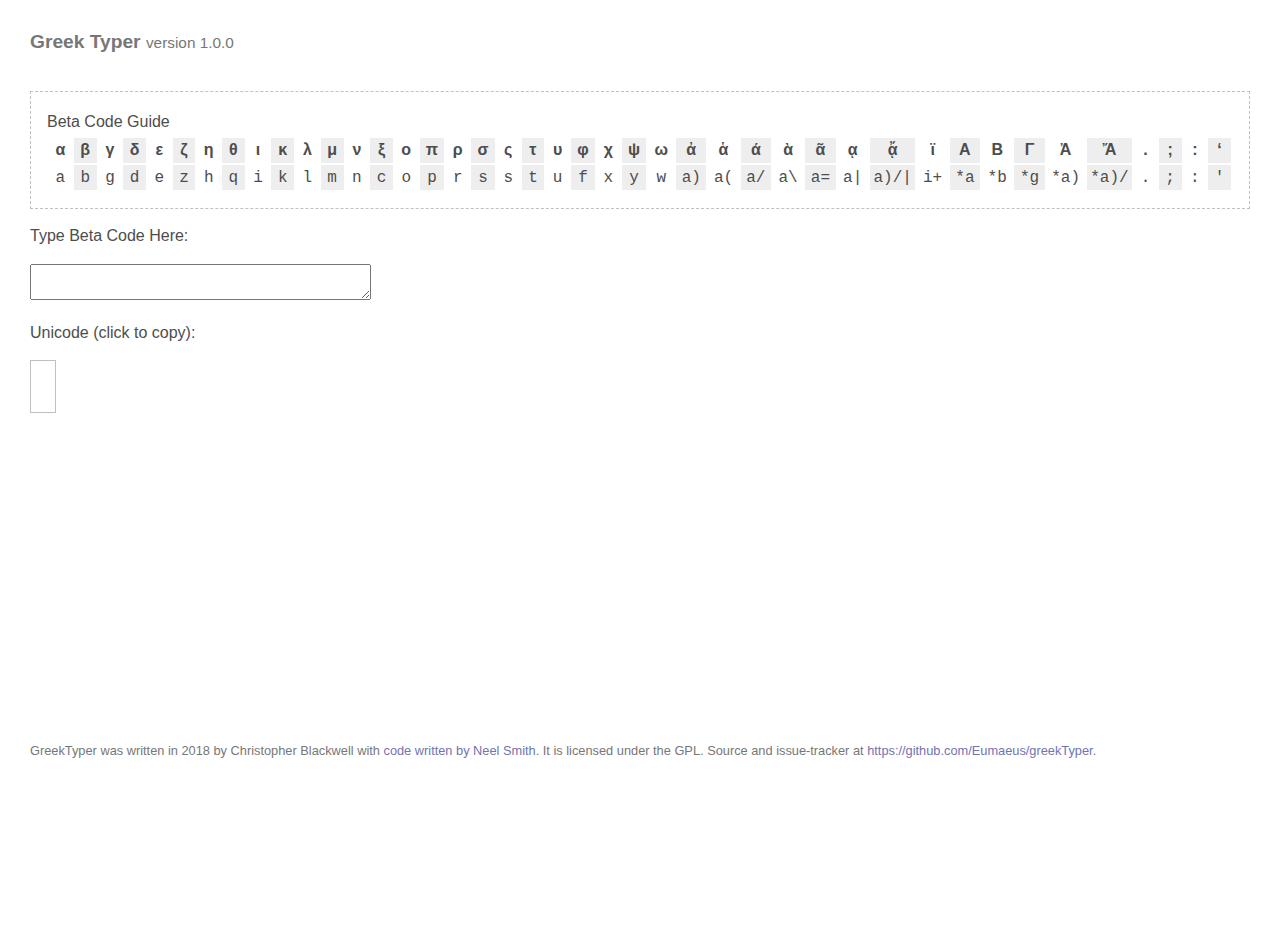
==== downloads/index.html @ 18334f47 "Added readme and downloads." ====
<!DOCTYPE html>
<html>
<head>
  <title>Greek Typer (v. 1.0.0)</title>
  <meta http-equiv="Content-Type" content="text/html; charset=UTF-8"/>
	<link rel="stylesheet" type="text/css" href="application.css">
</head>
<body>

<script type="text/javascript" src="betatyper-opt.js"></script>
<script>
		betaTyper.MainController.main(defaultLibraryUrl);
</script>
</body>
</html>
---- downloads/application.css ----
/* Local */
#greekOutput {
	font-size: 150%;
	padding: 0.5em;
	border: 1px solid silver;
}

p.bigPosTag a {
	text-decoration: none;
	color: #111;
	padding: 10px;
}

#uCodeLabel {
	margin-bottom: 2em;
}

p.bigPosTag a:hover {
	text-decoration: none;
	color: red;
}

#hiddenTextArea {
	position: fixed;
	top: 0;
	left: 0;
	width: 2em;
	height: 2em;
	padding: 0;
	border: none;
	outline: none;
	boxShadow:; none;
	background: transparent;
	opacity: 0;
}

#guideDiv {
	font-size: 100%;
	border: 1px dashed silver;
	padding: 1em;
	margin-top: 2em;
}

#guideDiv h2 {
	font-weight: normal;
}

#betaGuide th, #betaGuide td {
	width: 4em;
	text-align: center;
}

#betaGuide th:nth-child(even), #betaGuide td:nth-child(even) {
	background-color: #eee;
}


/* CiteLinks */
div#object_objectContainer ul.citeLinks_linksList, ul.citeLinks_linksList {
	display: block;
	margin-top: 4px;
	margin-bottom: 4px;
}

ul.citeLinks_linksList li {
	list-style-type: none;
}

li#image_imagePreviewDiv {
	list-style: none;
	/*
	border: 1px solid silver;
	background-color: floralwhite;
	*/
}

li.citeLinks_linkItem, span.citeLinks_linkSpan {
	display: inline;
	list-style: none;
	border-right: 1px solid silver;
	padding:4px;
}

li.citeLinks_linkItem:last-child, span.citeLinks_linkSpan:last-child{
	border-right: none;
}

#image_mappedData li.citeLinks_linkItem {
	display: block;
	border: none;
	margin-bottom: 0;
}

li.citeLinks_linkItem:nth-child(1){
	/* padding-left: 0; */
}

/* Relations List Items */

ul#relations_relationsList {
	list-style-type: decimal;
}

#nrelations_verbFilterSelect {
	max-width: 90%;
}

li.relations_listItem {
	font-size: 85%;
	margin-bottom: 1.5em;
}

li.relations_listItem:nth-child(even) {
	background-color: #efefef;
	padding-top:3px;
	padding-bottom:3px;
}

ul.relation_listItemList {
	list-style: none;
}

ul.relation_listItemList li.citeLinks_linkItem {
	margin: 0;	
	border: 0;
	padding: 0;
}


/* Object Formatting */

p#object_breadcrumbs {
	padding: 0;	
	font-size: 60%;
	line-height: 1.3em;
}

span.object_breadcrumb {
	display: inline;
	list-style: none;
}

span.object_breadcrumb:after {
	content: "…";
	padding-left: 4px;
	padding-right: 4px;
}

span.object_breadcrumb:nth-last-child(-n+1):after{
	content: "";
}

div#object_objectContainer table {
	max-width: 700px;
	border: 1px dashed silver;
	margin: 1em;
	padding: 0.5em
}

div#object_objectContainer ul {
	padding: 0;
	margin: 0;
}

div#object_objectContainer ul li {
	clear: left;
}

p#object_urnInputP {
	max-width: 66%;
	margin-top: 0;
}

p#objects_objectInfo {
	display: block;
	font-size: 80%;
	color: #888;
	line-height: 1.1em;
}

div#object_objectContainer table td {
	min-width: 7em;
	vertical-align: top;
}

div#object_objectContainer table td p {
	margin-top: 0px;
}

div#object_objectContainer table th {
	background-color: rgba(0, 0, 94, 0.54);
	color: white;
}

div#object_objectContainer table tr:nth-child(even) {
	background: rgba(234, 234, 255, 0.4);
}
div#object_objectContainer table tr:nth-child(odd) {
	background: white;
}

div#object_objectContainer table th, div#object_objectContainer table td {
	word-break: normal;
	vertical-align: top;
	line-height: 1.2em;
	padding-right: 1em;
}

div#object_objectContainer table td:nth-child(3){
	word-break:break-word;
}

select#objectQuery_collectionList {
	max-width: 80%;
}

#object_browseControls {
	font-size: 80%;
	margin-left: -4px;
  transition: all 0.3s ease-in 0s;
}

div#object_objectContainer li.tables {
	font-size: 80%;
	list-style-type: none;
}

div#object_objectContainer li.list {
	list-style-type: none;
	margin-bottom: 1em;
	margin-right: 1.5em;
}

div#object_searchForm {
}

#object_searchTextbox {
}
#object_searchSubmit {
	margin: 1em -2px 0 0;
}


div#object_objectContainer li.list:before {
	margin-left: 2em;
}

#object_navButtonContainer_top, #object_navButtonContainer_bottom {
	max-width: 30%;
}


#object_navButtonContainer_bottom {
	clear: both;
}


/* Object Query Stuff */
.queryObject_qform {
}

button#queryObject_Submit {
	margin-left: -2px;
	margin-top: 15px;
}

p#queryObject_searchReport {
	font-size: 80%;
	margin: 0;
}


.queryObject_formhidden, .queryObject_fieldhidden  {
	display: none;
}

.queryObject_fieldvisible {
	display: inline;
}

.queryObject_formvisible{
	display: block;
}

/* =================================================== */
/* Image Formating */
/* =================================================== */



img.object_imgThumb, img#image_previewImg {
	margin: 10px 10px 10px 10px;
	padding: 5px 5px 5px 5px;
	max-width: 200px;
	max-height: 200px;
}

div#image_zoomContainer {
	max-width: 70%;
	width: auto;
	height: 1000px;
}

div#image_zoomContainer.fullpage {
	max-width: 100%;
}


div#image_sidebar.app_sidebarDiv{
	/* height: 600px; */
	width: 400px;
	max-width: 25%;
}

div#image_sidebar ol {
	overflow-x: scroll;
}

ul#image_showHideGroups {
	list-style-type: none;
	border: 1px dashed silver;
	padding: 5px;
}

ul#image_showHideGroups li:hover {
	background-color: #d1e7f8;
}

ul#image_showHideGroups li:active {
	background-color: #bfd3e3;
}

a.roi_hidden, li.roi_hidden { 
	display: none !important;
}

ul#image_showHideGroups li.image_showHideGroup_shown:before {
	content: "▼";	
}

ul#image_showHideGroups li.image_showHideGroup_hidden:before {
	content: "▶︎";	
}
ul#image_showHideGroups li.image_showHideGroup_hidden {
	opacity: 0.5;
}

p.image_mappedUrn {
	padding: 3px;
}

a.image_imageROI {
	outline: 2px solid yellow;
}

.image_mappedROI:active {
	background-color: rgba(256,256,256,0);
}


a.image_roiGroup_0 {   outline: 3px solid #661616; }
a.image_roiGroup_1 {   outline: 3px solid #f23568; }
a.image_roiGroup_2 {   outline: 3px solid #6d38ff; }
a.image_roiGroup_3 {   outline: 3px solid #38ffd7; }
a.image_roiGroup_4 {   outline: 3px solid #fff238; }
a.image_roiGroup_5 {   outline: 3px solid #661641; }
a.image_roiGroup_6 {   outline: 3px solid #275fb3; }
a.image_roiGroup_7 {   outline: 3px solid #24a669; }
a.image_roiGroup_8 {   outline: 3px solid #a67b24; }
a.image_roiGroup_9 {   outline: 3px solid #ff38a2; }
 a.image_roiGroup_10 { outline: 3px solid #194973; }
 a.image_roiGroup_11 { outline: 3px solid #35f268; }
 a.image_roiGroup_12 { outline: 3px solid #7f441c; }
 a.image_roiGroup_13 { outline: 3px solid #801c79; }
 a.image_roiGroup_14 { outline: 3px solid #2a8ebf; }
 a.image_roiGroup_15 { outline: 3px solid #216616; }
 a.image_roiGroup_16 { outline: 3px solid #d97330; }
 a.image_roiGroup_17 { outline: 3px solid #da32e6; }
 a.image_roiGroup_18 { outline: 3px solid #196d73; }
 a.image_roiGroup_19 { outline: 3px solid #bdff38; }
 a.image_roiGroup_20 { outline: 3px solid #bf3e2a; }
 a.image_roiGroup_21 { outline: 3px solid #3d1973; }
 a.image_roiGroup_22 { outline: 3px solid #30cdd9; }
 a.image_roiGroup_23 { outline: 3px solid #858c1f; }
 a.image_roiGroup_24 { outline: 3px solid #661616; }

 li.image_roiGroup_0:before  {color: #661616; content: "◼︎︎"; padding-right:0.5em; }
 li.image_roiGroup_1:before  {color: #f23568; content: "◼︎︎"; padding-right:0.5em; }
 li.image_roiGroup_2:before  {color: #6d38ff; content: "◼︎︎"; padding-right:0.5em; }
 li.image_roiGroup_3:before  {color: #38ffd7; content: "◼︎︎"; padding-right:0.5em; }
 li.image_roiGroup_4:before  {color: #fff238; content: "◼︎︎"; padding-right:0.5em; }
 li.image_roiGroup_5:before  {color: #661641; content: "◼︎︎"; padding-right:0.5em; }
 li.image_roiGroup_6:before  {color: #275fb3; content: "◼︎︎"; padding-right:0.5em; }
 li.image_roiGroup_7:before  {color: #24a669; content: "◼︎︎"; padding-right:0.5em; }
 li.image_roiGroup_8:before  {color: #a67b24; content: "◼︎︎"; padding-right:0.5em; }
 li.image_roiGroup_9:before  {color: #ff38a2; content: "◼︎︎"; padding-right:0.5em; }
 li.image_roiGroup_10:before {color: #194973; content: "◼︎︎"; padding-right:0.5em; }
 li.image_roiGroup_11:before {color: #35f268; content: "◼︎︎"; padding-right:0.5em; }
 li.image_roiGroup_12:before {color: #7f441c; content: "◼︎︎"; padding-right:0.5em; }
 li.image_roiGroup_13:before {color: #801c79; content: "◼︎︎"; padding-right:0.5em; }
 li.image_roiGroup_14:before {color: #2a8ebf; content: "◼︎︎"; padding-right:0.5em; }
 li.image_roiGroup_15:before {color: #216616; content: "◼︎︎"; padding-right:0.5em; }
 li.image_roiGroup_16:before {color: #d97330; content: "◼︎︎"; padding-right:0.5em; }
 li.image_roiGroup_17:before {color: #da32e6; content: "◼︎︎"; padding-right:0.5em; }
 li.image_roiGroup_18:before {color: #196d73; content: "◼︎︎"; padding-right:0.5em; }
 li.image_roiGroup_19:before {color: #bdff38; content: "◼︎︎"; padding-right:0.5em; }
 li.image_roiGroup_20:before {color: #bf3e2a; content: "◼︎︎"; padding-right:0.5em; }
 li.image_roiGroup_21:before {color: #3d1973; content: "◼︎︎"; padding-right:0.5em; }
 li.image_roiGroup_22:before {color: #30cdd9; content: "◼︎︎"; padding-right:0.5em; }
 li.image_roiGroup_23:before {color: #858c1f; content: "◼︎︎"; padding-right:0.5em; }
 li.image_roiGroup_24:before {color: #661616; content: "◼︎︎"; padding-right:0.5em; }

 li.image_roiGroupHider_0:before  {color: #661616; content: "◼︎︎"; padding-right:0.5em; }
 li.image_roiGroupHider_1:before  {color: #f23568; content: "◼︎︎"; padding-right:0.5em; }
 li.image_roiGroupHider_2:before  {color: #6d38ff; content: "◼︎︎"; padding-right:0.5em; }
 li.image_roiGroupHider_3:before  {color: #38ffd7; content: "◼︎︎"; padding-right:0.5em; }
 li.image_roiGroupHider_4:before  {color: #fff238; content: "◼︎︎"; padding-right:0.5em; }
 li.image_roiGroupHider_5:before  {color: #661641; content: "◼︎︎"; padding-right:0.5em; }
 li.image_roiGroupHider_6:before  {color: #275fb3; content: "◼︎︎"; padding-right:0.5em; }
 li.image_roiGroupHider_7:before  {color: #24a669; content: "◼︎︎"; padding-right:0.5em; }
 li.image_roiGroupHider_8:before  {color: #a67b24; content: "◼︎︎"; padding-right:0.5em; }
 li.image_roiGroupHider_9:before  {color: #ff38a2; content: "◼︎︎"; padding-right:0.5em; }
 li.image_roiGroupHider_10:before {color: #194973; content: "◼︎︎"; padding-right:0.5em; }
 li.image_roiGroupHider_11:before {color: #35f268; content: "◼︎︎"; padding-right:0.5em; }
 li.image_roiGroupHider_12:before {color: #7f441c; content: "◼︎︎"; padding-right:0.5em; }
 li.image_roiGroupHider_13:before {color: #801c79; content: "◼︎︎"; padding-right:0.5em; }
 li.image_roiGroupHider_14:before {color: #2a8ebf; content: "◼︎︎"; padding-right:0.5em; }
 li.image_roiGroupHider_15:before {color: #216616; content: "◼︎︎"; padding-right:0.5em; }
 li.image_roiGroupHider_16:before {color: #d97330; content: "◼︎︎"; padding-right:0.5em; }
 li.image_roiGroupHider_17:before {color: #da32e6; content: "◼︎︎"; padding-right:0.5em; }
 li.image_roiGroupHider_18:before {color: #196d73; content: "◼︎︎"; padding-right:0.5em; }
 li.image_roiGroupHider_19:before {color: #bdff38; content: "◼︎︎"; padding-right:0.5em; }
 li.image_roiGroupHider_20:before {color: #bf3e2a; content: "◼︎︎"; padding-right:0.5em; }
 li.image_roiGroupHider_21:before {color: #3d1973; content: "◼︎︎"; padding-right:0.5em; }
 li.image_roiGroupHider_22:before {color: #30cdd9; content: "◼︎︎"; padding-right:0.5em; }
 li.image_roiGroupHider_23:before {color: #858c1f; content: "◼︎︎"; padding-right:0.5em; }
 li.image_roiGroupHider_24:before {color: #661616; content: "◼︎︎"; padding-right:0.5em; }

a.image_roi_selected {
	outline: 3px solid rgb(230,230,0);
	border: 1px solid black;
	/*
	background-color: rgba(249,255,0,.2);
	*/
}


.image_roi_hovered {
	background-color: rgba(230,230,0,0.2);
}

li.image_roi_selected, span.image_roi_selected{
		background-color: rgba(249,255,0,.5);
}


/* Appwide Stuff */


.onoffswitch {
    position: relative; width: 90px;
    -webkit-user-select:none; -moz-user-select:none; -ms-user-select: none;
		display: inline-block;
		top: 6px;
}

.onoffswitch-checkbox {
    display: none;
}
.onoffswitch-label {
    display: block; overflow: hidden; cursor: pointer;
    border: 2px solid #e5e5e5; border-radius: 20px;
		padding: 0;
}

.onoffswitch-inner {
    display: block; width: 200%; margin-left: -100%;
    transition: margin 0.3s ease-in 0s;
}

.onoffswitch-inner:before, .onoffswitch-inner:after {
    display: block; float: left; width: 50%; height: 16px; padding: 0; line-height: 16px;
    font-size: 10px; color: white;
    box-sizing: border-box;
}

.object_onoffswitch-inner:before {
    content: "Show Objects";
    padding-left: 6px;
    background-color: #34A7C1; color: #FFFFFF;
}
.object_onoffswitch-inner:after {
    content: "List Objects";
    padding-right: 10px;
    background-color: #EEEEEE; color: #3f3f3f;
    text-align: right;
}

div#imageSourceSwitchContainer {
	display: inline-block;
}

.image_onoffswitch-inner:before {
    content: "Local";
    padding-left: 24px;
    background-color: #34A7C1; color: #FFFFFF;
}
.image_onoffswitch-inner:after {
    content: "Remote";
    padding-right: 22px;
    background-color: #EEEEEE; color: #3f3f3f;
    text-align: right;
}


.onoffswitch-switch {
    display: block; width: 6px; margin: 5px;
    background: #FFFFFF;
    position: absolute; top: 0; bottom: 0;
    right: 70px;
    border: 2px solid #fff; border-radius: 20px;
    transition: all 0.3s ease-in 0s;
}

.onoffswitch-checkbox:checked + .onoffswitch-label .onoffswitch-inner {
    margin-left: 0;
}
.onoffswitch-checkbox:checked + .onoffswitch-label .onoffswitch-switch {
    right: 0px;
}

a {
	text-decoration: none;
}

a:hover {
	text-decoration: underline;
}

.app_clickable, a {
	color: #7273af;
	text-decoration: none;
}

.app_clickable:active, a:active {
	color: #af6460;
	text-decoration: none;
}

.app_clickable:hover, a:hover {
		text-decoration: underline;
}

.app_urn {
}

#app_help_link{
	font-size: 80%;
	color: #777;
	font-weight: normal;
}


#mainMessage {
	min-height: 2.5em;
}

.app_message {
	max-width: 500px;
	font-size: 65%;
	font-weight: normal;
	min-height: 1em;
	float: right;
	-webkit-transition: all 0.5s ease-out 1s;
	-moz-transition: all 0.5s ease-out 1s;
	-ms-transition: all 0.5s ease-out 1s;
	-o-transition: all 0.5s ease-out 1s;
	transition: all 0.5s ease-out 1s;
}


.app_message p {
	padding: 5px;
	line-height: 1.2em;
	margin: 0;
}

.app_message.default, #mainMessage.default {
	border: 1px solid rgba(50, 161, 52, 0.5);
	background-color: rgba(50, 161, 52, 0.2);
}
.app_message.wait, #mainMessage.wait {
	border: 1px solid rgba(247, 231, 131, 0.5);
	background-color: rgba(247, 231, 131, 0.2);
}

.app_message.warn, #mainMessage.warn {
	border: 1px solid rgba(161, 50, 52, 0.5);
	background-color: rgba(161, 50, 52, 0.2);
}

#app_header_versionInfo {
		font-size: 80%;
		color: #777;
		font-weight: normal;
}

#app_header_cexInfo{
	font-size: 50%;
	line-height: 1.1em;
	margin-bottom: 0.5em;
	display: block;
	color: #777;
	font-weight: normal;
	margin-left: 2px;
}

.app_hidden {
	display: none;
	visibility: hidden;
	-webkit-opacity: 0;
	-moz-opacity: 0;
	opacity: 0;
	-webkit-transition: all 0.5s ease-out 1s;
	-moz-transition: all 0.5s ease-out 1s;
	-ms-transition: all 0.5s ease-out 1s;
	-o-transition: all 0.5s ease-out 1s;
	transition: all 0.5s ease-out 1s;
}

.app_visible {
	visibility: visible;
	-webkit-opacity: 1;
	-moz-opacity: 1;
	opacity: 1;
	-webkit-transition: all 0.5s ease-out 1s;
	-moz-transition: all 0.5s ease-out 1s;
	-ms-transition: all 0.5s ease-out 1s;
	-o-transition: all 0.5s ease-out 1s;
	transition: all 0.5s ease-out 1s;
}

div.app_sidebarDiv{
		font-size: 80%;
		float: right;
		max-width: 33%;
		background-color: #fff;
		padding: 15px;
		padding-top: 3px;
		padding-left: 35px;
		min-height: 200px;
}

div.app_sidebarDiv h2 {
	padding-top: 5px;
}

#app_filePickerSpan {
		font-weight: normal;
		font-size: 65%;
		float: right;
}

#app_filePicker {
	width: 175px;
	margin-right: 1em;
}

/* appwide forms */
div.app_sidebarDiv label {
		padding-right: 5px;
		padding-left: 0;
}

div.app_sidebarDiv h2 {
		margin-bottom: 10px;
		margin-top: 10px;
}

/* Containers */

#o2_Container {
	padding-top: 3px;
	min-height: 220px;
}

/* NGram &c. stuff */

select#ngram_nGramScopeOption {
	width: 100%;
}

#ngram_container, #ngram_urns_container {
	max-width: 66%;
}

.o2_versionDescription {
	display: block;
	font-size: 80%;
	color: #888;
	line-height: 1.1em;
	padding-bottom: 15px;
	padding-top: 15px;
}

p.o2_textPassage {
	margin: 0.5em;
	padding: 0;
}

div.o2_citationBlock {
	display: block;
	margin: 0.5em;
	padding: 0;
}

div.o2_citationBlock .o2_textPassage {
	display: inline-block;
	margin-right: 0em;
}

div.o2_citationBlock p.long {
	display: block !important;
}



div.o2_versionContainer {
	width: 40em;
	float: left;
	margin-right: 2em;
}

.o2_passage {
	margin: 0;
	padding: 0;
}

.o2_passageInDse, .o2_commentary {
	background-color: rgba(153, 223, 255, 0.25);
	margin-left: 0em;
	vertical-align: baseline;
	position: relative;
	top: -0.5em;
}

.o2_passageInDse + .o2_passageInDse, .o2_commentary + .o2_commentary {
	margin-left: 0.3em;
}

.o2_passageInDse:hover, .o2_commentary:hover {
	text-decoration:underline;
	background-color: rgba(255, 255, 0, 0.99);
}

.o2_passageInDse:active, .o2_commentary:active {
	color: #af6460;
	text-decoration: none;
	background-color: white;
}



#ngram_query, #ngram_urn_query {
	font-size: 80%;
	line-height: 1.2em;
	border: 1px dashed silver;
	padding: 6px;
	max-width: 80%;
}

.ngram_ngram {
		margin-right: 1em;
}

div#ngram_urns ol.cols, div#search_urns ol.cols {
	font-size: 80%;
	list-style-type: decimal;
	-moz-column-count: 2;
	-moz-column-gap: 50px;
	-webkit-column-count: 2;
	-webkit-column-gap: 50px;
	column-count: 2;
	column-gap: 70px;
}


/* OHCO2 Stuff */
#o2_validUrnFlag {
	font-size: 80%;
}

#o2_validUrnFlag.invalidUrn:before {
		content: " (invalid URN)";
		color: red;
}

#o2_validUrnFlag.validUrn:before {
		content: " (valid URN)";
		color: green;
}

#o2_citedWorksContainer ul, #ngram_citedWorksContainer ul, #image_imageCollectionsContainer ul, #image_mappedData ul, #object_objectCollectionsContainer ul, #o2_mappedDseContainer ul, #o2_mappedCommentContainer ul {
	list-style-type: decimal;
	padding-left: 0;
}


#o2_citedWorksContainer ul li, #o2_mappedCommentContainer ul li.citeLinks_linkItem, #ngram_citedWorksContainer ul li, #image_imageCollectionsContainer ul li, #image_mappedData ul li, #object_objectCollectionsContainer ul li, #o2_mappedDseContainer ul li.citeLinks_linkItem {
	line-height: 1.2em;
	/* max-height: 2.4em; */
	/* white-space: nowrap; */
	/* overflow: hidden; */
	width: auto;
	list-style-position:inside;
	text-overflow: ellipsis;
	margin-bottom: 0.5em;
	padding-left: 0;
	border: none;
	display: block;
}

#o2_citedWorksContainer ul li:hover, #o2_mappedDseContainer ul li.citeLinks_linkItem:hover {
	line-height: 1.2em;
	white-space: normal;
	max-height: 800px;
	overflow: auto;
}

.app_reportingCurrentUrn {
	height: 1em;
	font-size: 80%;
	color: #777;
	padding-top: 0;
	margin-top: 0;
}

#o2_passageContainer {
	padding-bottom: 5px;
	min-height: 100px;
	max-width: 66%;
}

.rtl {
	direction: rtl;
}

.ltr {
	direction: ltr;
}

div.o2_warnNoText {
	border: 1px dashed rgb(179, 0, 0);
	color: rgb(179, 0, 0);
	font-size: 100%;
	fint-weigth: bold;
	padding: 1em 1em 1em 1em;
}

div.o2_textColumn {
	margin-right: 1em;
}

div.o2_2_cols{
	float:left;
	min-width: 20%;
	width: 30%;
}

div.o2_1_cols{

}

div#ngram_citedWorksMenu.dropdown {
	margin-top: 1em;
}

div#o2_citedWorksMenu.dropdown, div#ngram_citedWorksMenu.dropdown, div#ngram_previousSearchMenu.dropdown {
	width: 100%;
	min-width: 17em;
}

span#o2_citedWorksMenuTitle, span#ngram_citedWorksMenuTitle {
	font-size: 100%;
	font-weight: bold;
}

div#o2_urnHistoryMenu.dropdown {
	font-size: 85%;
	max-width: 20em;
	margin-top: 0.5em;
}

div#o2_urnHistoryButton {
	font-size: 65%;
	color: #333;
	float: right;
}

p#o2_urnInputP {
	margin: 0;	
}

div#o2_navButtonContainer_bottom{
	margin-top: 1.5em;
	clear: both;
	font-size: 85%;
	color: #333;
}

div#o2_navButtonContainer_top{
	padding-bottom: 15px;
	margin-top: 5px;
	font-size: 85%;
	color: #333;
	float:right;
}



.o2_passageUrn:hover:before{
	/* content: "⚭"; */
	width: 2em;
	position:absolute;
	left: -1em;
	font-size: 150%;
	color: #7273af;
}

.o2_passageUrn {
	color: rgb(207, 205, 209);	
	font-size: 80%;
	padding-bottom: 3px;
	margin-right: -0.1em;
	margin-left: 0.25em;
	vertical-align: baseline;
  position: relative;
  top: -0.4em;
}

/* Drop Down Menu Stuff */

.dropdown {
	position: relative;
	margin-left: -1px;
    display: inline-block;
    border-top: 1px solid #eee;
    border-left: 1px solid #ddd;
    border-right: 1px solid #bbb;
    border-bottom: 1px solid #aaa;
    width: 50%;
    padding-left: 13px;
    padding-right: 12px;
}

.dropdown.empty {
		border: 1px solid #eee;
		color: #ccc;
}

.dropdown.empty:before, .dropdown.empty:hover:before {
	content: "▲";
	color: #eee;
}

.dropdown.empty:hover {
	background-color: #d1e7f8;
}

.dropdown:hover {
	background-color: #d1e7f8;
	border-bottom: 1px solid #f8f8f8;
}

.dropdown:before {
	content: "▲";
	color: rgb(96, 160, 236);
}

.dropdown:hover:before {
	content: "▼";
	color: rgb(96, 160, 236);
}

.dropdown-content {
    display: none;
	font-size: 100%;
    position: absolute;
		left: -1px;
    background-color: #f8f8f8;
		border-top: 1px solid #f8f8f8;
    border-left: 1px solid #ddd;
    border-right: 1px solid #bbb;
    border-bottom: 1px solid #aaa;
    min-width: 220px;
    /* box-shadow: 0px 8px 16px 0px rgba(0,0,0,0.3); */
    width: 300px;
		/*
    padding-left: 12px;
    padding-right: 12px;
		*/
    z-index: 1;
}

.dropdown-content p {
	padding: 3px 15px ;
	line-height: 1.2em;
}

.dropdown-content p:hover {
	background-color: #ededed;
}

.dropdown-content p:active {
	background-color: rgba(50, 161, 52, 0.2);
}

.dropdown.empty:hover .dropdown-content {
		display: none;
}

.dropdown:hover .dropdown-content {
    display: block;
}


/* Relations */

div#relations_relationsContainer {
	max-width: 800px;
	overflow-y: scroll;
	max-height: 800px;
	border: 1px dashed silver;
}

/* Forms Stuff */

label {
	padding-right: 2px;
	padding-left: 4px;
	color: #333;
}

input[type=submit]:active {
		color: navy;
}

input[type=submit]:hover {
		color: green;
}


/* Inherited Stuff */

html,
body {
	height: 100%;
	padding: 15px;
}

#main-wrapper {
	box-sizing: border-box;
	display: flex;
	flex-direction: column;
	padding: 0 0 100px;
	position: relative;

	 min-height: 100%;
    height: auto !important;
    height: 100%;
    margin: 0 auto -200px;
}

article {
	flex: 1;
}

header, footer {
	line-height: 1.2em;
	color: #777;
}

footer, .push {
    height: 200px; /* .push must be the same height as .footer */
}

header {
	font-size: 120%;
	padding-bottom: 5px;
	font-weight: bold;
}

footer {
	font-size: 80%;
	bottom: 0;
	left: 0;
	position: absolute;
	width: 100%;
}

h1 {
	font-size: 120%;
}

h2 {
	font-size: 100%;
	font-weight: bold;
	margin-top: 3px;
	margin-bottom: 3px;
}


body {
	font: 16px 'Helvetica Neue', Helvetica, Arial, sans-serif;
	font-weight: 400;
	line-height: 1.4em;
	color: #4d4d4d;
	/* width: 550px; */
	margin: 0 auto;
	-webkit-font-smoothing: antialiased;
	-moz-font-smoothing: antialiased;
	-ms-font-smoothing: antialiased;
	-o-font-smoothing: antialiased;
	font-smoothing: antialiased;
}


hr {
	margin: 20px 0;
	border: 0;
	border-top: 1px dashed #C5C5C5;
	border-bottom: 1px dashed #F7F7F7;
}

div {
	margin: 0;
	padding: 0;
}

p {
}

input{
	/* Optical justification FTW */
	margin-left: -1px;
}


/* OpenSeadragon Guides CSS */
.osd-guide {
  z-index: 0;
  cursor: pointer;
  pointer-events: none;
}

.osd-guide-line {
  position: absolute;
  left: 0;
  right: 0;
  top: 0;
  bottom: 0;
  transform-origin: center;
  pointer-events: auto;
}

.osd-guide-horizontal {
  position: absolute;
  left: 50% !important;
  height: 2px !important;
  width: 150% !important;
  cursor: row-resize;
  transform: translateX(-50%);
}

.osd-guide-horizontal .osd-guide-line {
  border-top: 3px solid #fff600;
}

.osd-guide-vertical {
  position: absolute;
  top: 50% !important;
  height: 150% !important;
  width: 2px !important;
  cursor: col-resize;
  transform: translateY(-50%);
}

.osd-guide-vertical .osd-guide-line {
  border-left: 3px solid #D262F1;
}



/* Experimenting with pure-CSS tabs */

.app_tabs {
  position: relative;
  min-height: 400px; /* This part sucks */
  clear: both;
  margin: 25px 0;
}

.app_tab {
  float: left;
}

.app_tab label.tab_label {
	font-weight: bold;
	height: 1.2em;
  background: #f7f7f7;
	color: #d7d7d7;
  padding: 9px;
	padding-top: 8px;
  border: 1px solid #ccc;
  border-bottom: 2px solid #f4f4f4;
  margin-left: -1px;
  position: relative;
  left: 1px;
	-moz-border-radius: 0px;
	-webkit-border-radius: 5px 5px 0px 0px;
	border-radius: 5px 5px 0px 0px;
}

.app_tab [type=radio] {
  display: none;
}

.content {
  position: absolute;
  top: 28px;
  left: 0;
  background: white;
  right: 0;
  /* bottom: 0; */
  padding-left: 20px;
  padding-right: 20px;
	padding-top: 3px;
	padding-bottom: 15px;
  border: 1px solid #ccc;
  display: none;
}

[type=radio]:checked ~ label {
  background: white;
	color: black;
  border-bottom: 3px solid white;
  z-index: 2;
}

[type=radio]:checked ~ label ~ .content {
  z-index: 1;
	display: block;
}

/*
button {
	margin: 0;
	padding: 0;
	border: 0;
	background: none;
	font-size: 100%;
	vertical-align: baseline;
	font-family: inherit;
	color: inherit;
	-webkit-appearance: none;
	-ms-appearance: none;
	-o-appearance: none;
	appearance: none;
}
*/

/*
#utilityFields {
		font-size: 80%;
		float: right;
		width: 500px;
		background-color: #fff;
		padding: 15px;
		min-height: 200px;
}
.ngramString {
		margin-right: 1em;
		color: #7273af;
}

.ngramString:hover {
		text-decoration: underline;
}


#citedWorks ul {
	list-style-type: decimal;
}

#currentPassage, #nGramSpace, #nGramUrnResults {
	max-width: 650px;
	padding: 25px;
}

#currentPassage {
	padding-bottom: 0px;
}

#nGramSpace, #nGramUrnResults {
	padding-top: 0px;
	padding-bottom: 0px;
	max-width: 100%;
}

#nGramUrnsDiv ol {
	list-style-type: decimal;
	-moz-column-count: 2;
-moz-column-gap: 60px;
-webkit-column-count: 2;
-webkit-column-gap: 60px;
column-count: 2;
column-gap: 30px;

.ngramurn {
	float: left;
	margin-right: 1em;
	min-width: 25em;
}

#nGramUrnResults {
	padding-top: 0px;
}
*/

/* OpenSeadragon Styles */


/* OpenSeadragon Guides CSS */
.osd-guide {
  z-index: 0;
  cursor: pointer;
  pointer-events: none;
}

.osd-guide-line {
  position: absolute;
  left: 0;
  right: 0;
  top: 0;
  bottom: 0;
  transform-origin: center;
  pointer-events: auto;
}

.osd-guide-horizontal {
  position: absolute;
  left: 50% !important;
  height: 2px !important;
  width: 150% !important;
  cursor: row-resize;
  transform: translateX(-50%);
}

.osd-guide-horizontal .osd-guide-line {
  border-top: 3px solid #D262F1;
}

.osd-guide-vertical {
  position: absolute;
  top: 50% !important;
  height: 150% !important;
  width: 2px !important;
  cursor: col-resize;
  transform: translateY(-50%);
}

.osd-guide-vertical .osd-guide-line {
  border-left: 3px solid #D262F1;
}



/* Text Formatting */

div.p {
	display: block;
	padding-bottom: 0.5em;
}

unclear {
	border-bottom: 2px dotted black;
}

add {
	color: red;
	vertical-align: super;
}

choice {
	color: #09f;
}
choice:before {
	content: "( ";
}

choice:after {
	content: " )";
}

corr {
	color: green;
}

choice corr:before{
	content: "→";
}


del {
	text-decoration: line-through;
	color: red;
}
expan {
	color: green;
}

expan:before {
	content: "(";
}

expan:after {
	content: ")";
}

gap:before {
	content: " […] ";
}

q:before {
	content: "“";
}

q:after {
	content: "”";
}

quote:before {
	content: "“";
}

ref {
	font-size: 80%;
	color: #888;	
}

ref:before { content: "[ "; }
ref:after { content: " ]"; }

quote:after {
	content: "”";
}

w {
	border: 1px solid #BBF;
	padding: 3px;
}

sic {
	color: navy;
}

sic:after{
	content: " [sic]";
}

supplied:before {
	content: "[";
}

supplied:after {
	content: "]";
}

speaker {
	font-weight: bold;
}

speaker:after {
	content: " — ";
}
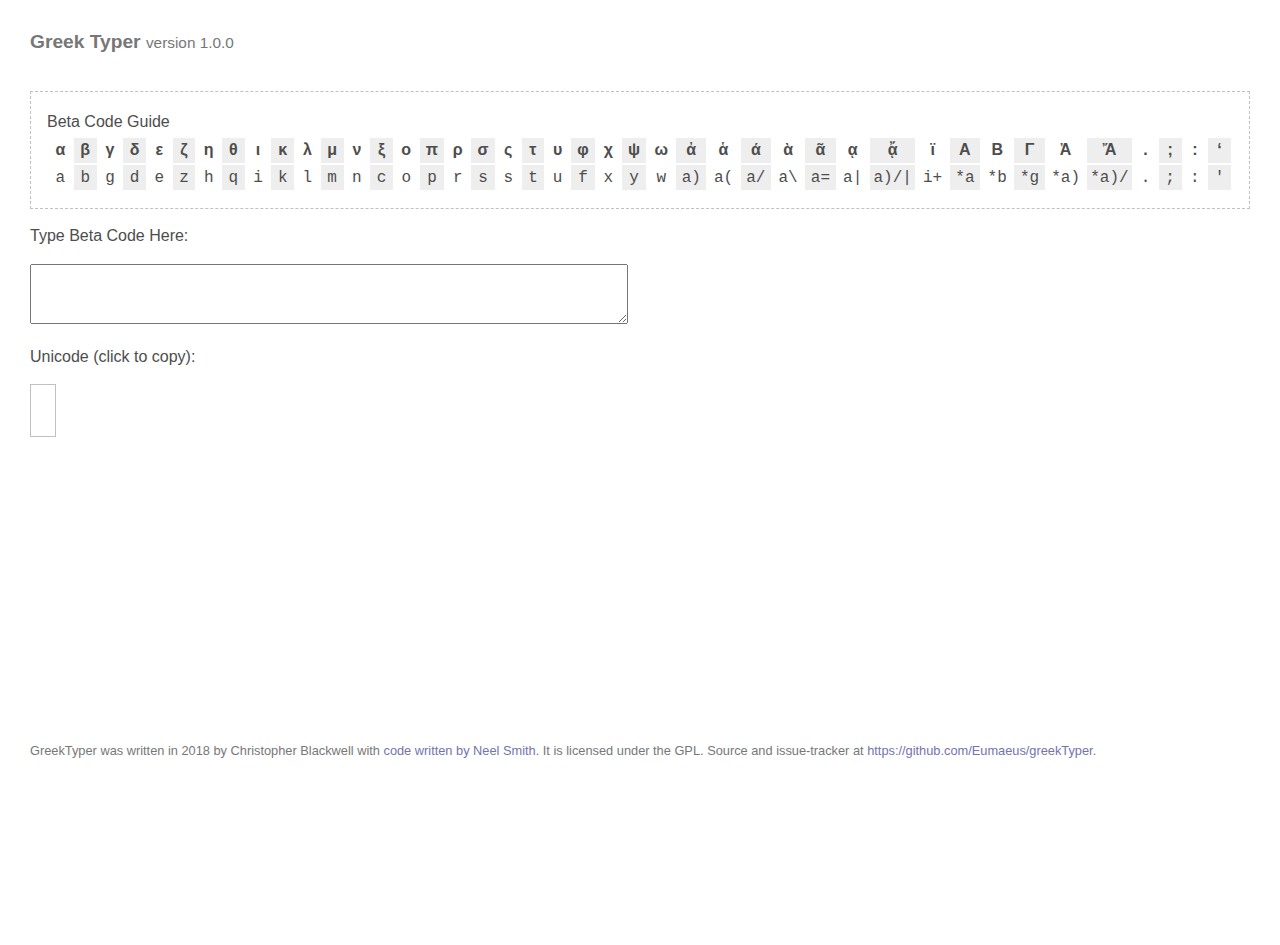
==== commit c35c94c4: "Updated font-size for typing; bumped version to 1.1.0." ====
--- a/downloads/index.html
+++ b/downloads/index.html
@@ -9,7 +9,7 @@
 
 <script type="text/javascript" src="betatyper-opt.js"></script>
 <script>
-		betaTyper.MainController.main(defaultLibraryUrl);
+		betaTyper.MainController.main;
 </script>
 </body>
 </html>
--- a/downloads/application.css
+++ b/downloads/application.css
@@ -9,6 +9,10 @@
 	text-decoration: none;
 	color: #111;
 	padding: 10px;
+}
+
+#greekInput {
+	font-size: 150%;
 }
 
 #uCodeLabel {
